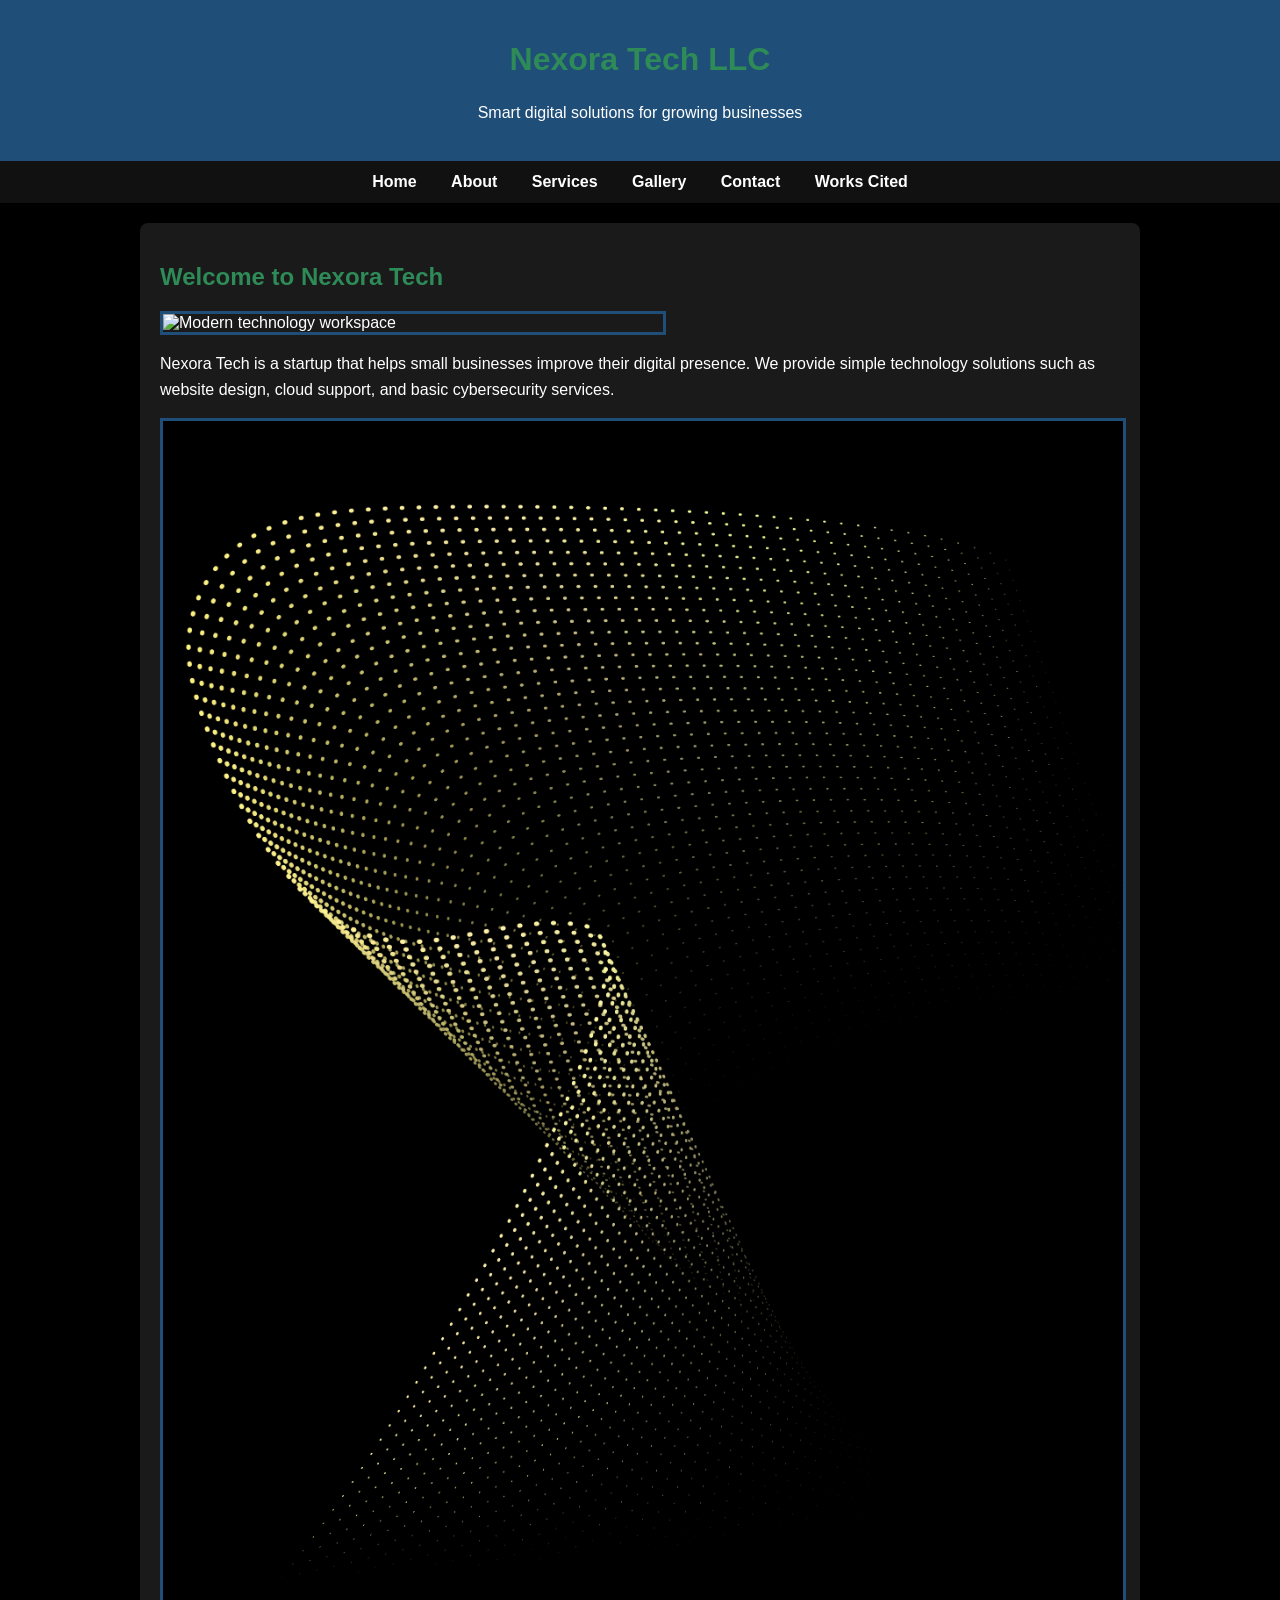
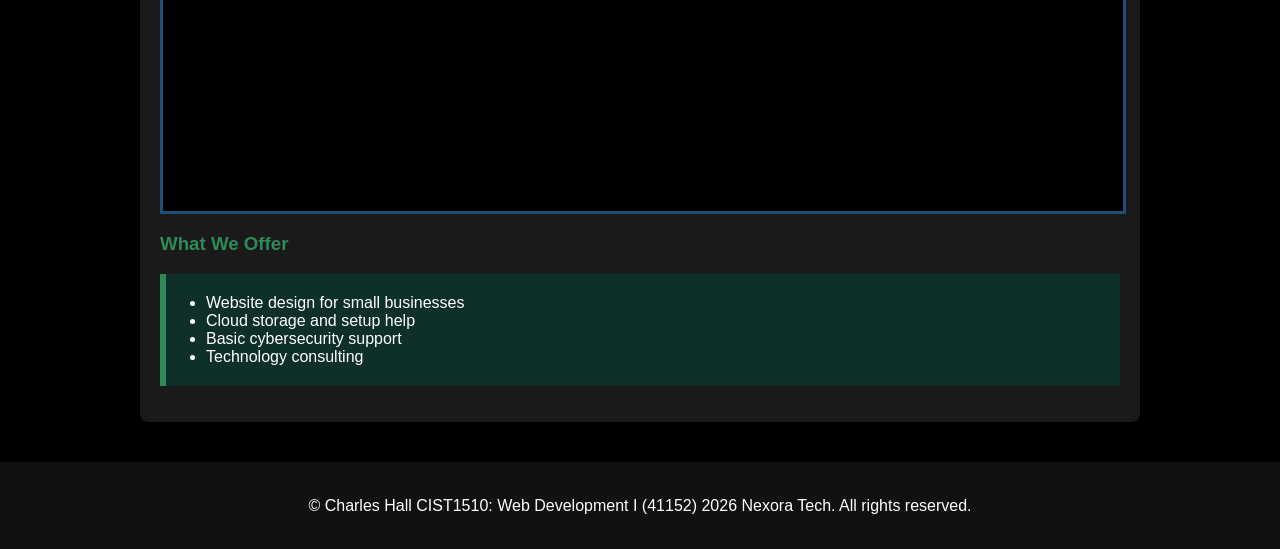
==== index.html @ 0facaf22 "Replace home.html with updated index.html" ====
<!DOCTYPE html>
<html lang="en">
<head>
    <meta charset="UTF-8">
    <meta name="viewport" content="width=device-width, initial-scale=1.0">
    <title>Nexora Tech LLC| Home</title>
    <link rel="stylesheet" href="css/style.css">
</head>
<body>

    <header>
        <h1>Nexora Tech LLC</h1>
        <p>Smart digital solutions for growing businesses</p>
    </header>

    <nav>
        <a href="index.html">Home</a>
        <a href="about.html">About</a>
        <a href="service.html">Services</a>
        <a href="gallery.html">Gallery</a>
        <a href="contact.html">Contact</a>
		<a href="works_cited.html">Works Cited</a>
    </nav>

    <main>
        <section>
            <h2>Welcome to Nexora Tech</h2>
            <img src="images/tech-office.jpg" alt="Modern technology workspace" width="500">
            <p>
                Nexora Tech is a startup that helps small businesses improve their digital presence.
                We provide simple technology solutions such as website design, cloud support, and basic cybersecurity services.
            </p>
			
			<img src="images/tech1.jpg" alt="Modern technology workspace">

            <h3>What We Offer</h3>
            <ul class="feature-list">
                <li>Website design for small businesses</li>
                <li>Cloud storage and setup help</li>
                <li>Basic cybersecurity support</li>
                <li>Technology consulting</li>
            </ul>
        </section>
    </main>
	
	

    <footer>
        <p>&copy; Charles Hall CIST1510: Web Development I (41152) 2026 Nexora Tech. All rights reserved.</p>
    </footer>

</body>
</html>
---- css/style.css ----
body {
    font-family: Arial, sans-serif;
    margin: 0;
    padding: 0;
    background-color: #000000;
    color: #ffffff;
}

header {
    background-color: #1f4e79;
    color: white;
    text-align: center;
    padding: 20px;
}

nav {
    background-color: #111111;
    text-align: center;
    padding: 12px;
}

nav a {
    color: white;
    text-decoration: none;
    margin: 0 15px;
    font-weight: bold;
}

nav a:hover {
    color: #2e8b57;
}

main {
    padding: 20px;
    max-width: 1000px;
    margin: auto;
}

section {
    background-color: #1a1a1a;
    padding: 20px;
    border-radius: 8px;
}

img {
    max-width: 100%;
    height: auto;
    display: block;
    margin: 15px 0;
    border: 3px solid #1f4e79;
}

.feature-list {
    background-color: #0f2f2a;
    padding: 20px 40px;
    border-left: 6px solid #2e8b57;
}

p {
    line-height: 1.6;
}

h1, h2, h3 {
    color: #2e8b57;
}

form {
    margin-top: 20px;
}

input[type="text"],
input[type="email"],
textarea {
    width: 100%;
    max-width: 600px;
    padding: 10px;
    border: 1px solid #111111;
    border-radius: 4px;
    box-sizing: border-box;
}

input[type="submit"] {
    background-color: #2e8b57;
    color: white;
    border: none;
    padding: 10px 20px;
    cursor: pointer;
    font-weight: bold;
    border-radius: 4px;
}

input[type="submit"]:hover {
    background-color: #1f4e79;
}

footer {
    background-color: #111111;
    color: white;
    text-align: center;
    padding: 15px;
    margin-top: 20px;
}
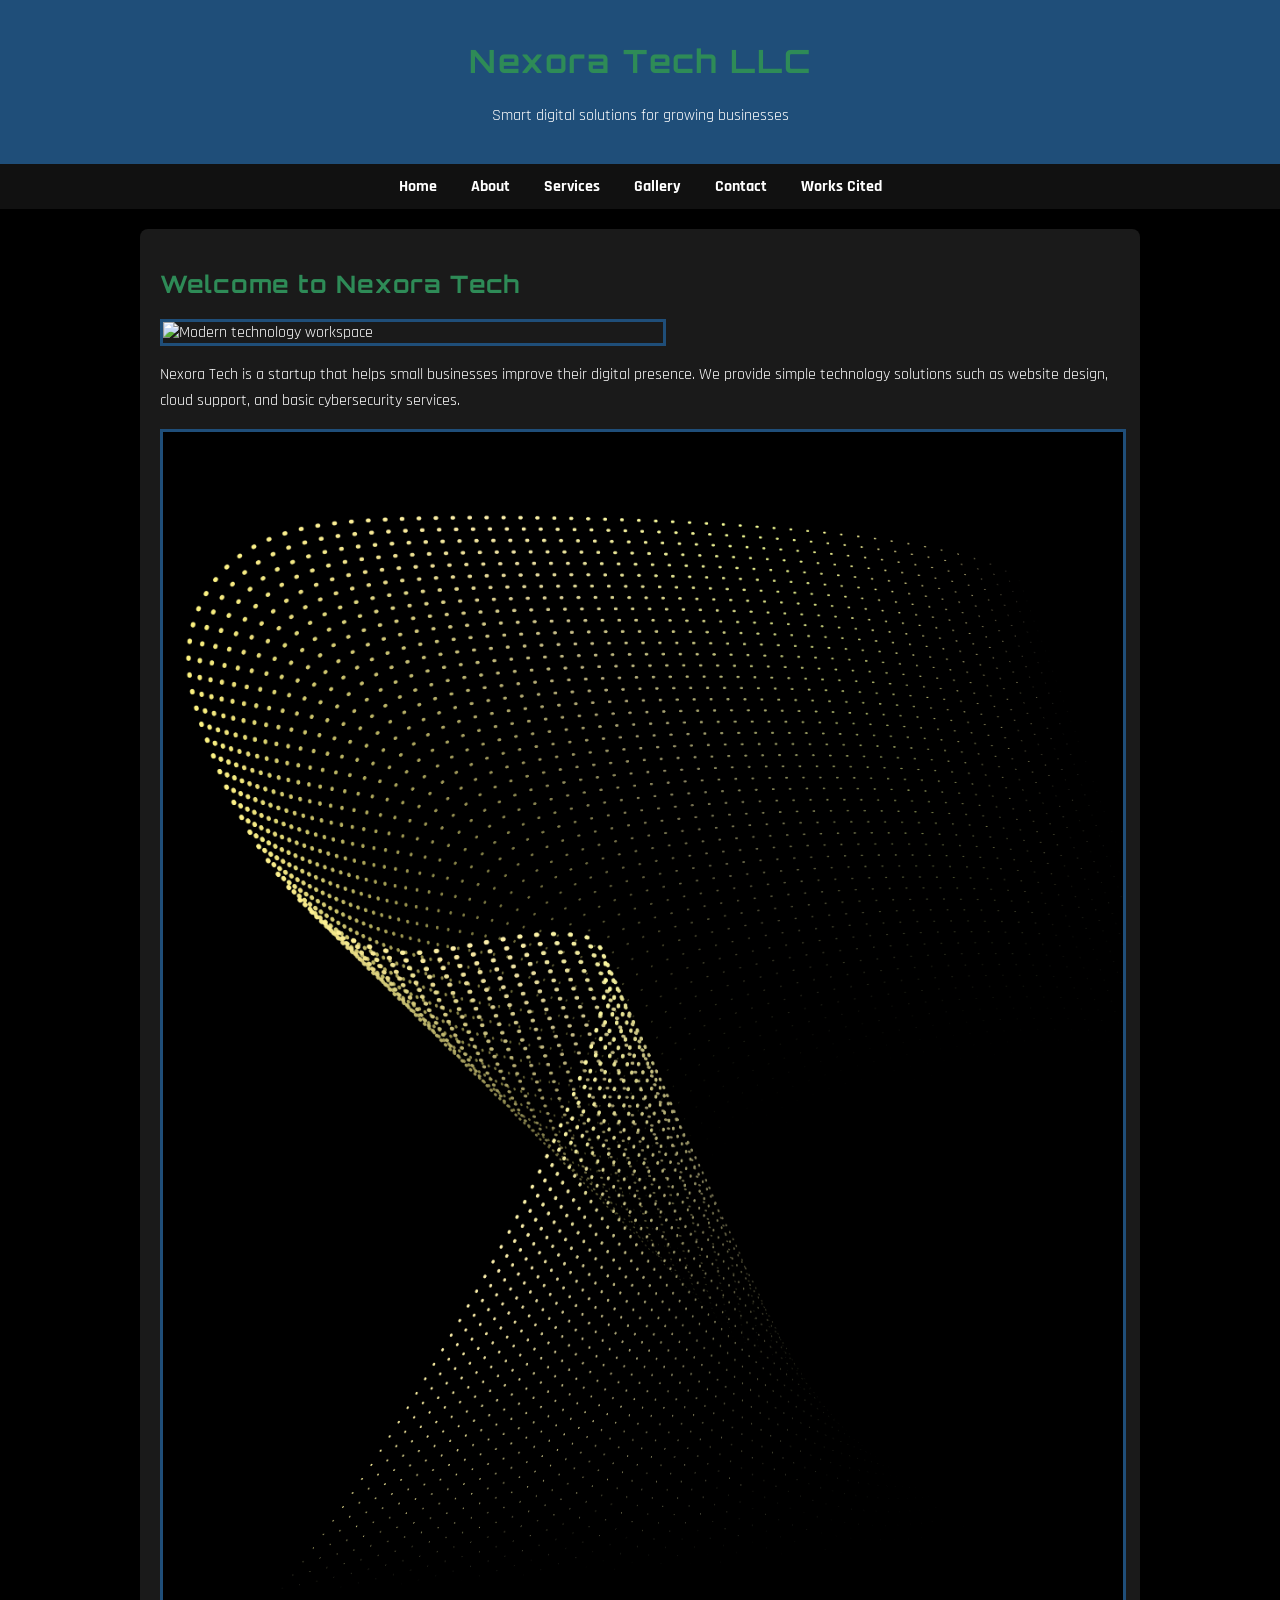
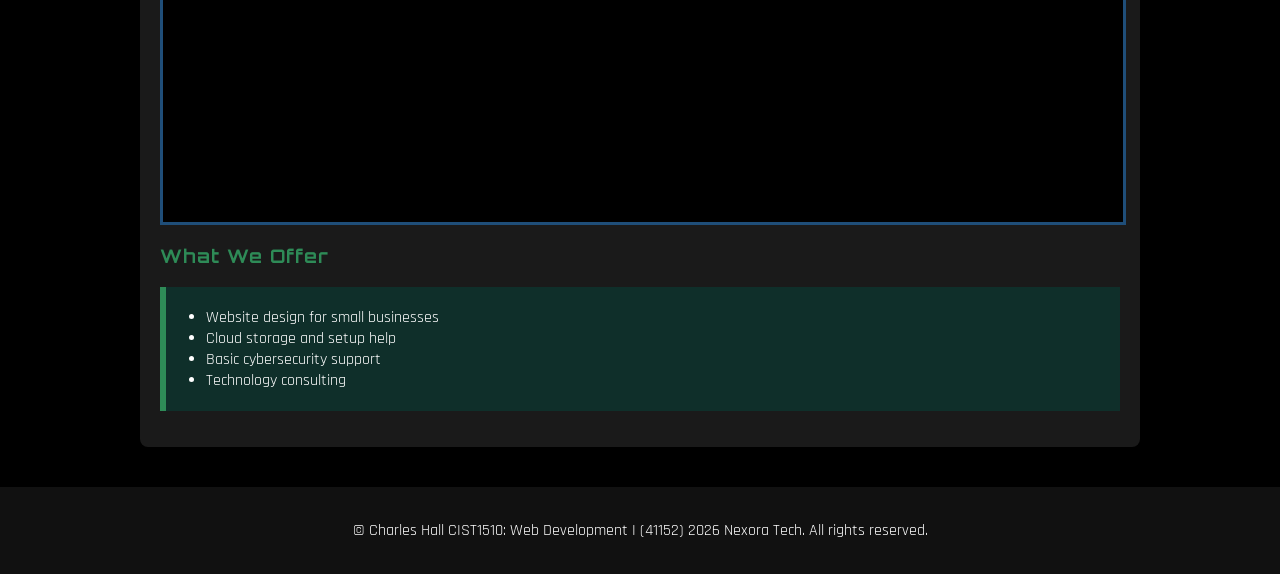
==== commit 4e5e79ab: "Fix HTML formatting and structure" ====
--- a/index.html
+++ b/index.html
@@ -4,7 +4,9 @@
     <meta charset="UTF-8">
     <meta name="viewport" content="width=device-width, initial-scale=1.0">
     <title>Nexora Tech LLC| Home</title>
+	<link href="https://fonts.googleapis.com/css2?family=Orbitron:wght@500&family=Rajdhani:wght@400;600&display=swap" rel="stylesheet">
     <link rel="stylesheet" href="css/style.css">
+	
 </head>
 <body>
 
--- a/css/style.css
+++ b/css/style.css
@@ -1,9 +1,18 @@
 body {
-    font-family: Arial, sans-serif;
+    font-family: 'Rajdhani', Arial, sans-serif;
     margin: 0;
     padding: 0;
     background-color: #000000;
     color: #ffffff;
+}
+
+h1, h2, h3 {
+    font-family: 'Orbitron', sans-serif;
+    letter-spacing: 1px;
+}
+
+h1 {
+    letter-spacing: 2px;
 }
 
 header {
